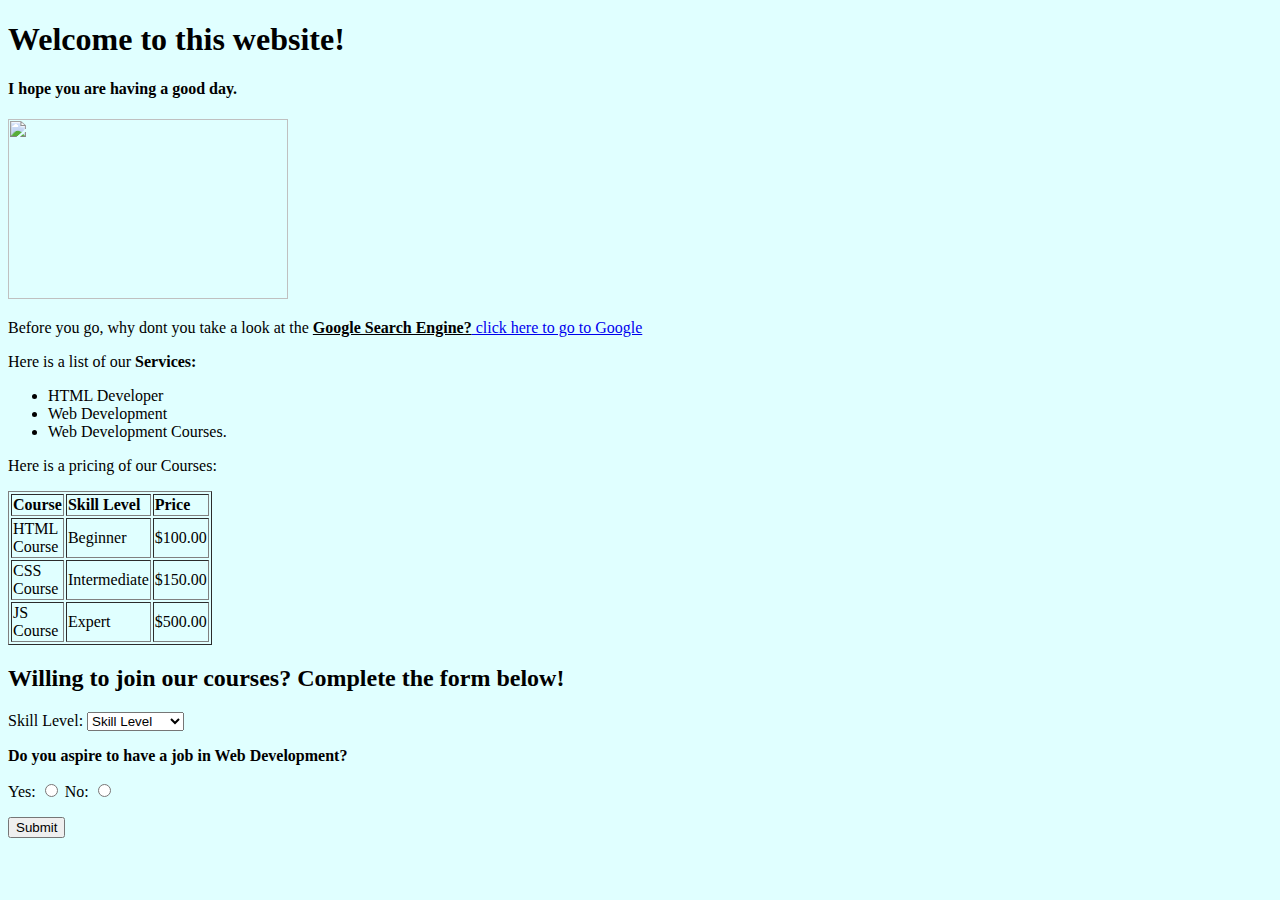
==== primeira pagina/index.html @ 3d2debb8 "refiz pasta e arquivo" ====
<!DOCTYPE html>
<html lang="en">
<head>
    <meta charset="UTF-8">
    <meta http-equiv="X-UA-Compatible" content="IE=edge">
    <meta name="viewport" content="width=device-width, initial-scale=1.0">
    <title>Final project</title>
</head>
<body bgcolor="E0FFFF">
    <h1>
        Welcome to this website!
    </h1>
    <h4>
        I hope you are having a good day.
    </h4>

    <img src="HTML CSS JS.jpg" height="180" width="280">
       
    </p>
    Before you go, why dont you take a look at the <strong><u> Google Search Engine?</strong></u><a href="https://www.google.com/" target="blank"> click here to go to Google</a></p>

    <p>Here is a list of our <strong>Services:</strong></p>

    <ul>
       <li>HTML Developer</li>        
       <li>Web Development</li>
       <li>Web Development Courses.</li>        
    </ul>

    <p>Here is a pricing of our Courses:</p>



    <table width="150px" height="150px" border="1">
       <thead>

        <tr>
        <td><strong>Course</strong></td>
        <td><strong>Skill Level</strong></td>
        <td><strong>Price</strong></td>
         </tr>
       </thead> 
       
       <tbody>

           <tr>
            <td>HTML Course</td>
            <td>Beginner</td>           
            <td>$100.00</td>             
           </tr>

           <tr>
            <td>CSS Course</td>
            <td>Intermediate</td>
            <td>$150.00</td>            
           </tr>

           <tr>
            <td>JS Course</td>
            <td>Expert</td>
            <td>$500.00</td>            
           </tr>

       </tbody>

    </table>

    <h2>Willing to join our courses? Complete the form below!</h2>
    <form>
        <p>
            <label for="skill">Skill Level:</label>
            <select name="skill" id="skill">
                <option selected disabled value="0">Skill Level</option>			
                <option value="beginner">Beginner</option>
                <option value="intermediate">Intermediate</option>
                <option value="advanced">Advanced</option>			
            </select>
        </p>
    
        <p><strong>Do you aspire to have a job in Web Development?</strong></p>
    
        <p>
            <label>Yes:
                <input type="radio" name="job" value="yes">
            </label>
    
            <label>No:
                <input type="radio" name="job" value="no">
            </label>
        </p>
    
        <p>
            <input type="submit" name="submit">
    </p>      
        
    </form>

</body>
</html>
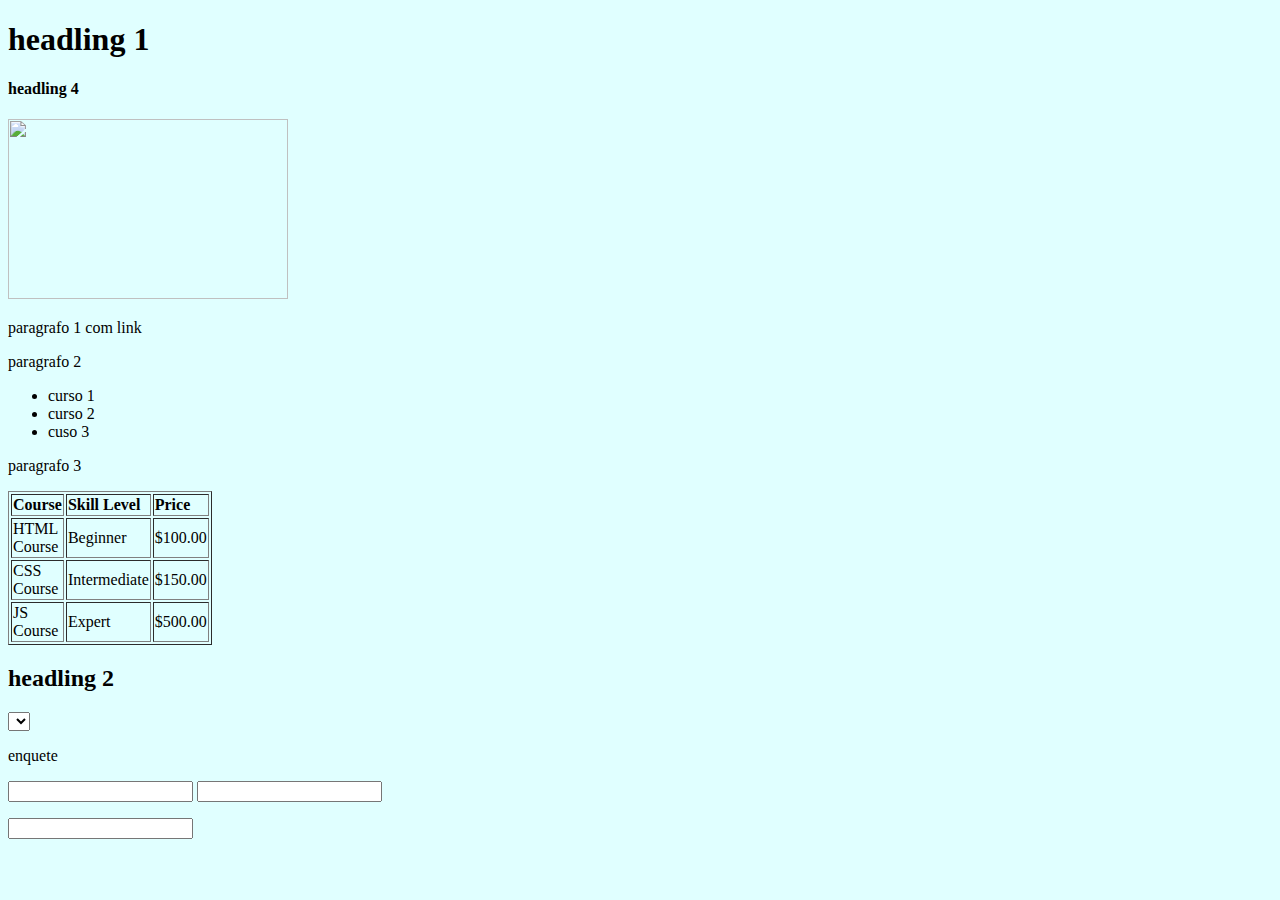
==== commit 794886f5: "Update index.html" ====
--- a/primeira pagina/index.html
+++ b/primeira pagina/index.html
@@ -8,26 +8,26 @@
 </head>
 <body bgcolor="E0FFFF">
     <h1>
-        Welcome to this website!
+       headling 1
     </h1>
     <h4>
-        I hope you are having a good day.
+        headling 4
     </h4>
 
     <img src="HTML CSS JS.jpg" height="180" width="280">
        
     </p>
-    Before you go, why dont you take a look at the <strong><u> Google Search Engine?</strong></u><a href="https://www.google.com/" target="blank"> click here to go to Google</a></p>
+    paragrafo 1 com link</p>
 
-    <p>Here is a list of our <strong>Services:</strong></p>
+    <p>paragrafo 2</p>
 
     <ul>
-       <li>HTML Developer</li>        
-       <li>Web Development</li>
-       <li>Web Development Courses.</li>        
+       <li>curso 1</li>        
+       <li>curso 2</li>
+       <li>cuso 3</li>        
     </ul>
 
-    <p>Here is a pricing of our Courses:</p>
+    <p>paragrafo 3</p>
 
 
 
@@ -65,32 +65,32 @@
 
     </table>
 
-    <h2>Willing to join our courses? Complete the form below!</h2>
+    <h2>headling 2</h2>
     <form>
         <p>
-            <label for="skill">Skill Level:</label>
-            <select name="skill" id="skill">
-                <option selected disabled value="0">Skill Level</option>			
-                <option value="beginner">Beginner</option>
-                <option value="intermediate">Intermediate</option>
-                <option value="advanced">Advanced</option>			
+            <label skill</label>
+            <select>
+                <option </option>			
+                <option </option>
+                <option </option>
+                <option</option>			
             </select>
         </p>
     
-        <p><strong>Do you aspire to have a job in Web Development?</strong></p>
+        <p>enquete</p>
     
         <p>
-            <label>Yes:
-                <input type="radio" name="job" value="yes">
+            <label>
+                <input 1>
             </label>
     
-            <label>No:
-                <input type="radio" name="job" value="no">
+            <label>
+                <input 2>
             </label>
         </p>
     
         <p>
-            <input type="submit" name="submit">
+            <input 3>
     </p>      
         
     </form>
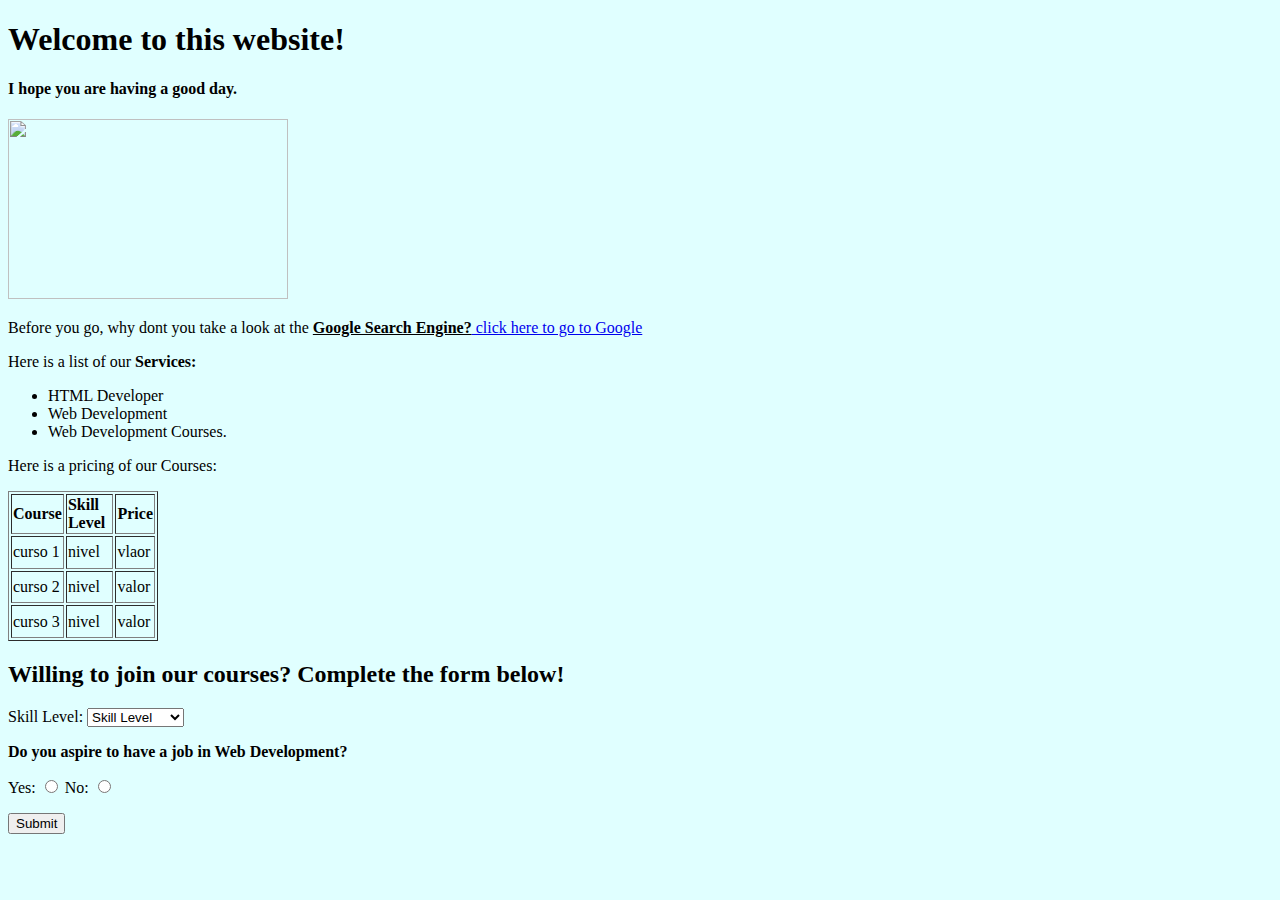
==== commit 02cfce74: "excluido conteudo da table" ====
--- a/primeira pagina/index.html
+++ b/primeira pagina/index.html
@@ -8,26 +8,26 @@
 </head>
 <body bgcolor="E0FFFF">
     <h1>
-       headling 1
+        Welcome to this website!
     </h1>
     <h4>
-        headling 4
+        I hope you are having a good day.
     </h4>
 
     <img src="HTML CSS JS.jpg" height="180" width="280">
        
     </p>
-    paragrafo 1 com link</p>
+    Before you go, why dont you take a look at the <strong><u> Google Search Engine?</strong></u><a href="https://www.google.com/" target="blank"> click here to go to Google</a></p>
 
-    <p>paragrafo 2</p>
+    <p>Here is a list of our <strong>Services:</strong></p>
 
     <ul>
-       <li>curso 1</li>        
-       <li>curso 2</li>
-       <li>cuso 3</li>        
+       <li>HTML Developer</li>        
+       <li>Web Development</li>
+       <li>Web Development Courses.</li>        
     </ul>
 
-    <p>paragrafo 3</p>
+    <p>Here is a pricing of our Courses:</p>
 
 
 
@@ -44,53 +44,53 @@
        <tbody>
 
            <tr>
-            <td>HTML Course</td>
-            <td>Beginner</td>           
-            <td>$100.00</td>             
+            <td>curso 1</td>
+            <td>nivel </td>           
+            <td>vlaor</td>             
            </tr>
 
            <tr>
-            <td>CSS Course</td>
-            <td>Intermediate</td>
-            <td>$150.00</td>            
+            <td>curso 2</td>
+            <td>nivel</td>
+            <td>valor</td>            
            </tr>
 
            <tr>
-            <td>JS Course</td>
-            <td>Expert</td>
-            <td>$500.00</td>            
+            <td>curso 3</td>
+            <td>nivel</td>
+            <td>valor</td>            
            </tr>
 
        </tbody>
 
     </table>
 
-    <h2>headling 2</h2>
+    <h2>Willing to join our courses? Complete the form below!</h2>
     <form>
         <p>
-            <label skill</label>
-            <select>
-                <option </option>			
-                <option </option>
-                <option </option>
-                <option</option>			
+            <label for="skill">Skill Level:</label>
+            <select name="skill" id="skill">
+                <option selected disabled value="0">Skill Level</option>			
+                <option value="beginner">Beginner</option>
+                <option value="intermediate">Intermediate</option>
+                <option value="advanced">Advanced</option>			
             </select>
         </p>
     
-        <p>enquete</p>
+        <p><strong>Do you aspire to have a job in Web Development?</strong></p>
     
         <p>
-            <label>
-                <input 1>
+            <label>Yes:
+                <input type="radio" name="job" value="yes">
             </label>
     
-            <label>
-                <input 2>
+            <label>No:
+                <input type="radio" name="job" value="no">
             </label>
         </p>
     
         <p>
-            <input 3>
+            <input type="submit" name="submit">
     </p>      
         
     </form>
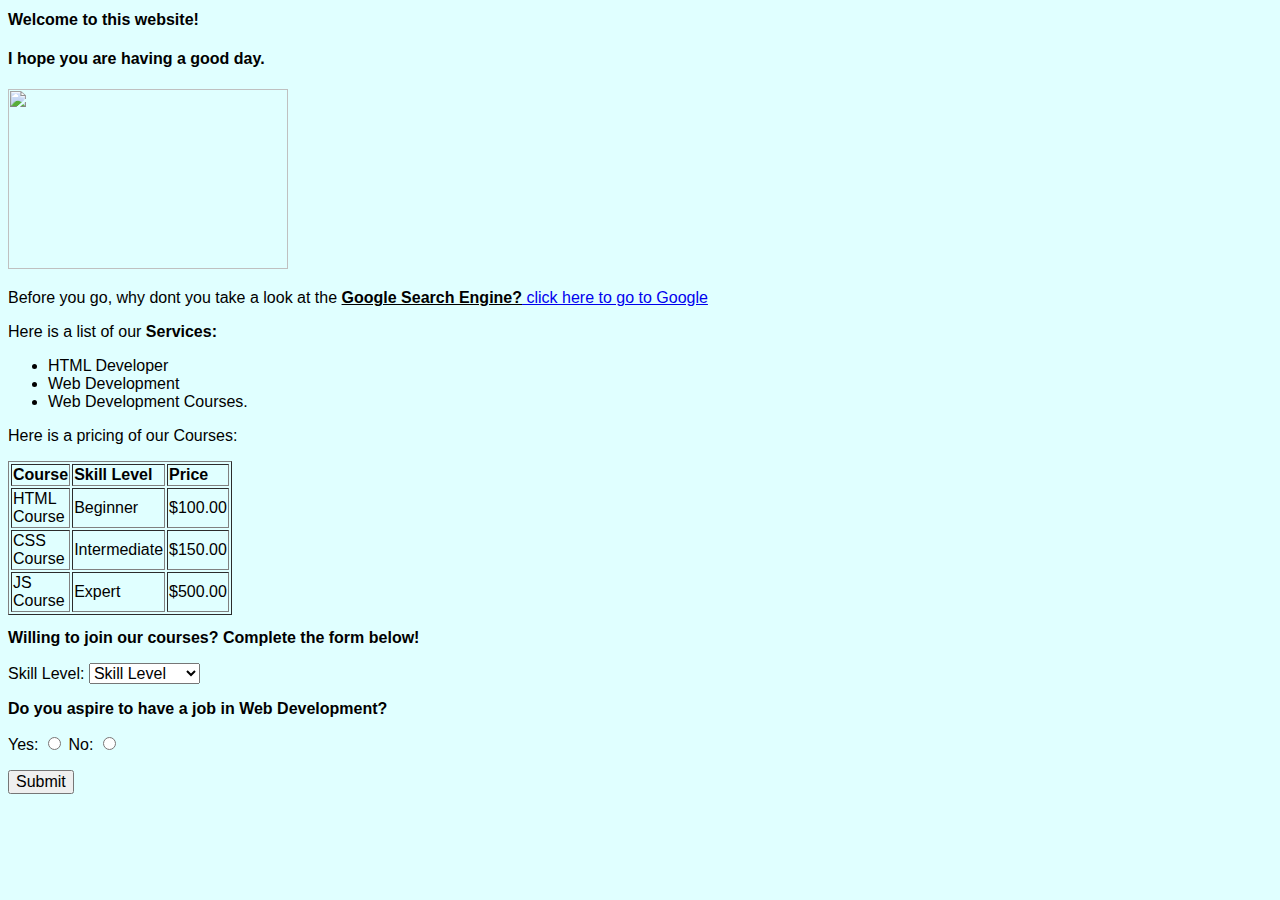
==== commit 6397eff4: "criei o design" ====
--- a/primeira pagina/index.html
+++ b/primeira pagina/index.html
@@ -5,6 +5,7 @@
     <meta http-equiv="X-UA-Compatible" content="IE=edge">
     <meta name="viewport" content="width=device-width, initial-scale=1.0">
     <title>Final project</title>
+    <link rel="stylesheet" href="estyles/stlyle.css"
 </head>
 <body bgcolor="E0FFFF">
     <h1>
@@ -44,21 +45,21 @@
        <tbody>
 
            <tr>
-            <td>curso 1</td>
-            <td>nivel </td>           
-            <td>vlaor</td>             
+            <td>HTML Course</td>
+            <td>Beginner</td>           
+            <td>$100.00</td>             
            </tr>
 
            <tr>
-            <td>curso 2</td>
-            <td>nivel</td>
-            <td>valor</td>            
+            <td>CSS Course</td>
+            <td>Intermediate</td>
+            <td>$150.00</td>            
            </tr>
 
            <tr>
-            <td>curso 3</td>
-            <td>nivel</td>
-            <td>valor</td>            
+            <td>JS Course</td>
+            <td>Expert</td>
+            <td>$500.00</td>            
            </tr>
 
        </tbody>
--- a/primeira pagina/estyles/stlyle.css
+++ b/primeira pagina/estyles/stlyle.css
@@ -0,0 +1,7 @@
+* {
+  font-family: "Arial", Arial, Helvetica, sans-serif;
+  font-size: 16px;
+}
+body {
+  background-origin: rgb(154, 233, 233);
+}
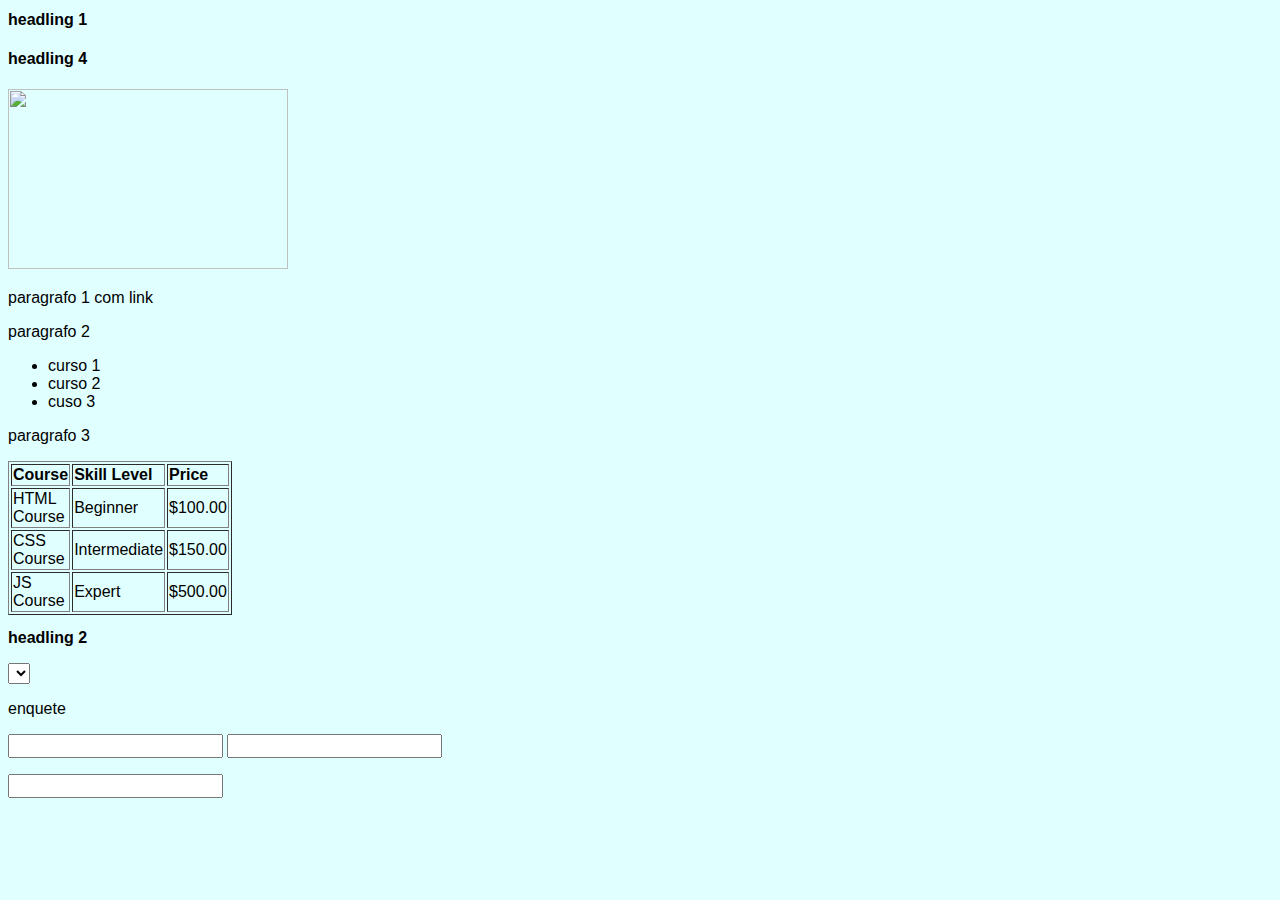
==== commit b519b77b: "Merge 794886f53fc0dfda0c315cf9558f5bd14547142c into d4ccd6b5c8a50cde46fc01c995945f6c49e20d6d" ====
--- a/primeira pagina/index.html
+++ b/primeira pagina/index.html
@@ -9,26 +9,26 @@
 </head>
 <body bgcolor="E0FFFF">
     <h1>
-        Welcome to this website!
+       headling 1
     </h1>
     <h4>
-        I hope you are having a good day.
+        headling 4
     </h4>
 
     <img src="HTML CSS JS.jpg" height="180" width="280">
        
     </p>
-    Before you go, why dont you take a look at the <strong><u> Google Search Engine?</strong></u><a href="https://www.google.com/" target="blank"> click here to go to Google</a></p>
+    paragrafo 1 com link</p>
 
-    <p>Here is a list of our <strong>Services:</strong></p>
+    <p>paragrafo 2</p>
 
     <ul>
-       <li>HTML Developer</li>        
-       <li>Web Development</li>
-       <li>Web Development Courses.</li>        
+       <li>curso 1</li>        
+       <li>curso 2</li>
+       <li>cuso 3</li>        
     </ul>
 
-    <p>Here is a pricing of our Courses:</p>
+    <p>paragrafo 3</p>
 
 
 
@@ -66,32 +66,32 @@
 
     </table>
 
-    <h2>Willing to join our courses? Complete the form below!</h2>
+    <h2>headling 2</h2>
     <form>
         <p>
-            <label for="skill">Skill Level:</label>
-            <select name="skill" id="skill">
-                <option selected disabled value="0">Skill Level</option>			
-                <option value="beginner">Beginner</option>
-                <option value="intermediate">Intermediate</option>
-                <option value="advanced">Advanced</option>			
+            <label skill</label>
+            <select>
+                <option </option>			
+                <option </option>
+                <option </option>
+                <option</option>			
             </select>
         </p>
     
-        <p><strong>Do you aspire to have a job in Web Development?</strong></p>
+        <p>enquete</p>
     
         <p>
-            <label>Yes:
-                <input type="radio" name="job" value="yes">
+            <label>
+                <input 1>
             </label>
     
-            <label>No:
-                <input type="radio" name="job" value="no">
+            <label>
+                <input 2>
             </label>
         </p>
     
         <p>
-            <input type="submit" name="submit">
+            <input 3>
     </p>      
         
     </form>
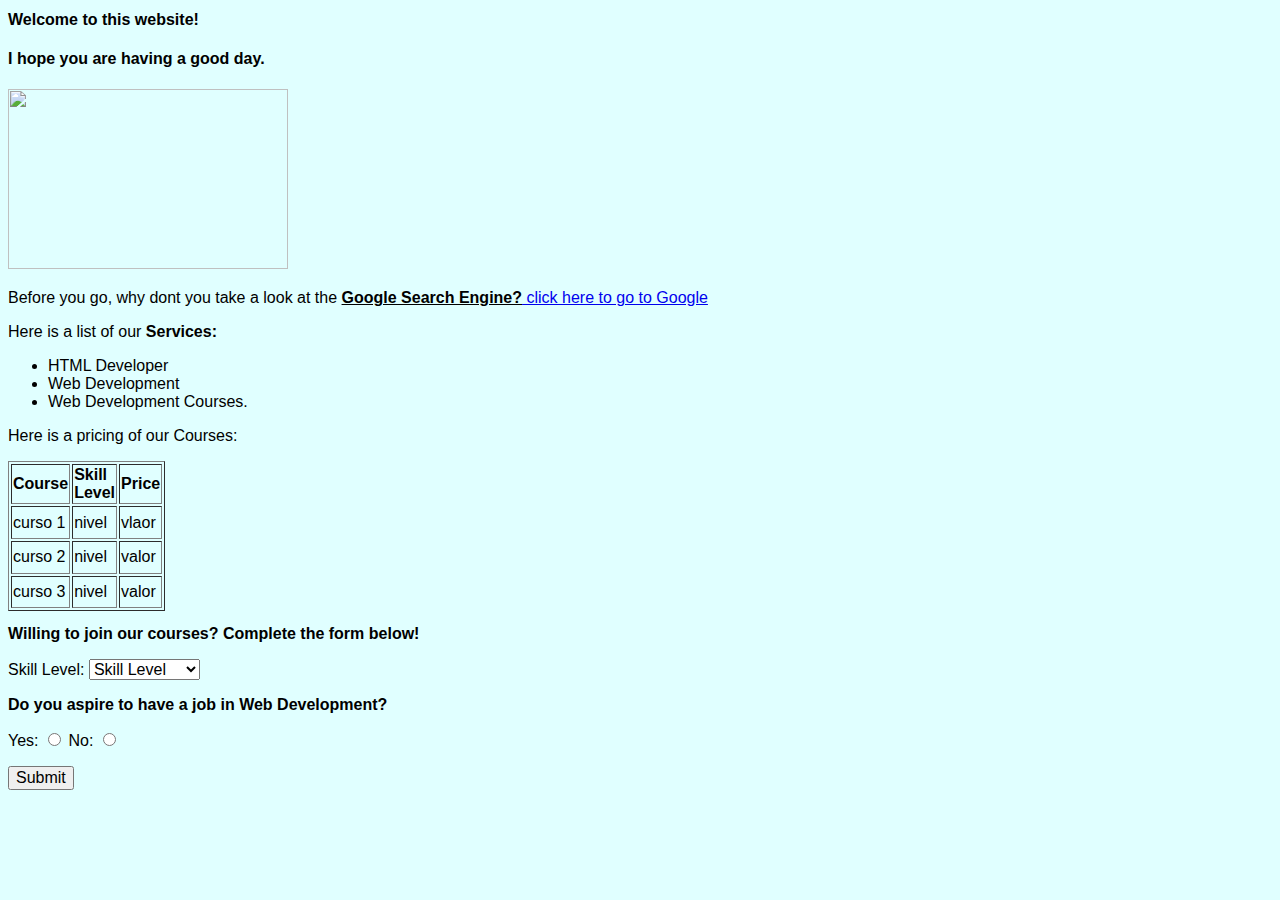
==== commit 259d2720: "Merge 02cfce74d866670333a935a03619cd9ce501c7c2 into d4ccd6b5c8a50cde46fc01c995945f6c49e20d6d" ====
--- a/primeira pagina/index.html
+++ b/primeira pagina/index.html
@@ -9,26 +9,26 @@
 </head>
 <body bgcolor="E0FFFF">
     <h1>
-       headling 1
+        Welcome to this website!
     </h1>
     <h4>
-        headling 4
+        I hope you are having a good day.
     </h4>
 
     <img src="HTML CSS JS.jpg" height="180" width="280">
        
     </p>
-    paragrafo 1 com link</p>
+    Before you go, why dont you take a look at the <strong><u> Google Search Engine?</strong></u><a href="https://www.google.com/" target="blank"> click here to go to Google</a></p>
 
-    <p>paragrafo 2</p>
+    <p>Here is a list of our <strong>Services:</strong></p>
 
     <ul>
-       <li>curso 1</li>        
-       <li>curso 2</li>
-       <li>cuso 3</li>        
+       <li>HTML Developer</li>        
+       <li>Web Development</li>
+       <li>Web Development Courses.</li>        
     </ul>
 
-    <p>paragrafo 3</p>
+    <p>Here is a pricing of our Courses:</p>
 
 
 
@@ -45,53 +45,53 @@
        <tbody>
 
            <tr>
-            <td>HTML Course</td>
-            <td>Beginner</td>           
-            <td>$100.00</td>             
+            <td>curso 1</td>
+            <td>nivel </td>           
+            <td>vlaor</td>             
            </tr>
 
            <tr>
-            <td>CSS Course</td>
-            <td>Intermediate</td>
-            <td>$150.00</td>            
+            <td>curso 2</td>
+            <td>nivel</td>
+            <td>valor</td>            
            </tr>
 
            <tr>
-            <td>JS Course</td>
-            <td>Expert</td>
-            <td>$500.00</td>            
+            <td>curso 3</td>
+            <td>nivel</td>
+            <td>valor</td>            
            </tr>
 
        </tbody>
 
     </table>
 
-    <h2>headling 2</h2>
+    <h2>Willing to join our courses? Complete the form below!</h2>
     <form>
         <p>
-            <label skill</label>
-            <select>
-                <option </option>			
-                <option </option>
-                <option </option>
-                <option</option>			
+            <label for="skill">Skill Level:</label>
+            <select name="skill" id="skill">
+                <option selected disabled value="0">Skill Level</option>			
+                <option value="beginner">Beginner</option>
+                <option value="intermediate">Intermediate</option>
+                <option value="advanced">Advanced</option>			
             </select>
         </p>
     
-        <p>enquete</p>
+        <p><strong>Do you aspire to have a job in Web Development?</strong></p>
     
         <p>
-            <label>
-                <input 1>
+            <label>Yes:
+                <input type="radio" name="job" value="yes">
             </label>
     
-            <label>
-                <input 2>
+            <label>No:
+                <input type="radio" name="job" value="no">
             </label>
         </p>
     
         <p>
-            <input 3>
+            <input type="submit" name="submit">
     </p>      
         
     </form>
